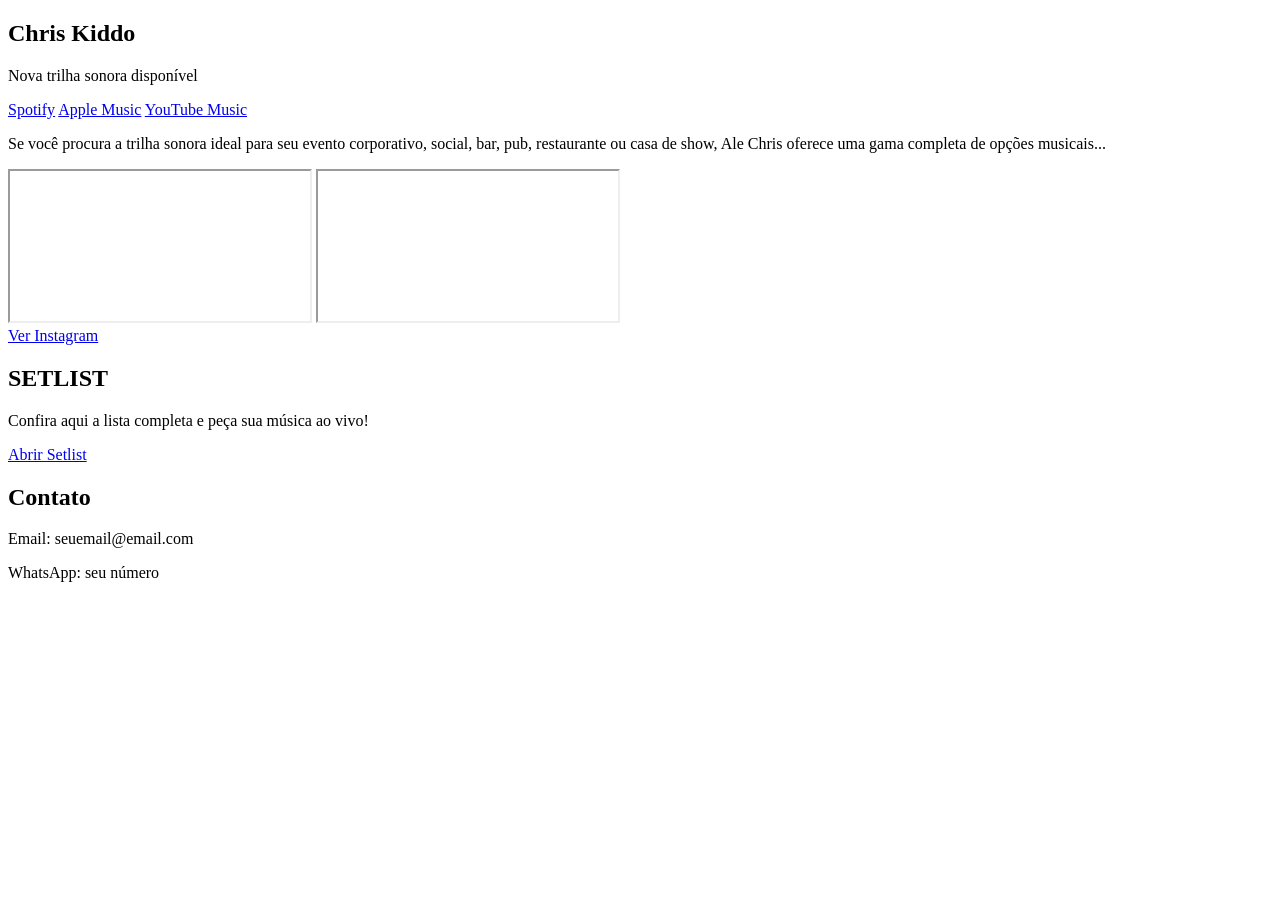
==== setlist.html @ dad3e1d7 "setlist.html" ====
<!DOCTYPE html>
<html lang="pt-BR">
<head>
  <meta charset="UTF-8">
  <title>Chris Kiddo</title>
  <link rel="stylesheet" href="style.css">
</head>

<body>

  <!-- FUNDO -->
  <div class="background"></div>

  <!-- HERO -->
  <section class="hero">
    <h1>Chris Kiddo</h1>
    <p>Nova trilha sonora disponível</p>

    <div class="music-links">
      <a href="#" target="_blank">Spotify</a>
      <a href="#" target="_blank">Apple Music</a>
      <a href="#" target="_blank">YouTube Music</a>
    </div>
  </section>

  <!-- TEXTO -->
  <section class="about">
    <p>
      Se você procura a trilha sonora ideal para seu evento corporativo, social, bar, pub, restaurante ou casa de show, Ale Chris oferece uma gama completa de opções musicais...
    </p>
  </section>

  <!-- VIDEOS -->
  <section class="videos">
    <iframe src="https://www.youtube.com/embed/7M-Xh-UnajE"></iframe>
    <iframe src="https://www.youtube.com/embed/-Kwt4VZC1aE"></iframe>
  </section>

  <!-- INSTAGRAM -->
  <section class="instagram">
    <a href="https://www.instagram.com/chriskiddomusic" target="_blank">
      Ver Instagram
    </a>
  </section>

  <!-- SETLIST -->
  <section class="setlist">
    <h2>SETLIST</h2>
    <p>
      Confira aqui a lista completa e peça sua música ao vivo!
    </p>

    <a href="setlist.html" class="btn">Abrir Setlist</a>
  </section>

  <!-- CONTATO -->
  <section class="contact">
    <h2>Contato</h2>
    <p>Email: seuemail@email.com</p>
    <p>WhatsApp: seu número</p>
  </section>

</body>
</html>
---- style.css ----
const minhasMusicas = [
    "3 Doors Down - Here Without you", "4 Non Blondies - SpaceMan", "4 Non Blondies - What's Up",
    "10.000 Maniacs - Because The Night", "10.000 Maniacs - More Than This",
    "A Day To Remember - If It Means a Lot To You", "A Great Big World - Say Something",
    "A-Ha - Craying In The Rain", "A-Ha - Take On Me", "ABBA - Dancing Queen",
    "AC/DC - Highway To Hell", "Adam Lambert - Ghost Town", "Adele - If It Hadn't Been For Love",
    "Adele - Rolling In The Deep", "Adele - Set Fire To The Rain", "Adele - Someone Like You",
    "Adele - Send My Love", "Aerosmith - Cryin'", "Aerosmith - Full Circle", "Aerosmith - Pink",
    "Al Green - Let's Stay Together", "Alanis Morissette - Crazy", "Alanis Morissette - Everything",
    "Alanis Morissette - Hand In My Pocket", "Alanis Morissette - Hands Clean",
    "Alanis Morissette - Head Over Feet", "Alanis Morissette - Ironic",
    "Alanis Morissette - No Pressure Over Cappuccino", "Alanis Morissette - Thank You",
    "Alanis Morissette - That I Would Be Good", "Alanis Morissette - Through You",
    "Alanis Morissette - Uninvited", "Alanis Morissette - You Learn", "Alanis Morissette - You Oughta Know",
    "Alicia Keys - Fallin", "Alicia Keys - No One", "Alok - Hear Me Now", "Amy MacDonald - This Is The Life",
    "Amy winehouse - Back to black", "Amy Winehouse - Cherry", "Amy Winehouse - Rehab",
    "Amy Winehouse - Valerie", "Amy Winehouse - You Know I'm No Good", 
    "Amy Winehouse - Will You Still Love Me Tomorrow", "Anna Nalick - Breathe (2Am)",
    "Aretha Franklin - Respect!", "Audioslave - Doesn't Remind me", "Audioslave - Like A Stone",
    "Avicii - The Night", "Avril Lavigne - I With You", "Avril Lavigne - My Happy Ending",
    "Avril Lavigne - Nobody's Fool", "Avril Lavigne - Nobody's Home", "Avril Lavigne - Things I'll Never Say",
    "Bangles - Eternal Flame", "Bastille - Pompeii", "Beatles - Help!", "Beatles - All my Loving",
    "Beatles - Eleanor Rigby", "Beatles - Hard Days Night", "Beatles - Hey Jude",
    "Beatles - I’ve Just Seen A Face", "Beatles - In My Life", "Beatles - Let It be",
    "Beatles - Love Me Do", "Beatles - Oh Darling!", "Beatles - Stand By Me",
    "Beatles - Yellow Submarine", "Beatles - You've got to hide your love away",
    "Beatles - Across The Universe", "Beatles - All You Need Is Love", "Beatles - While My Guitar Gently Weeps",
    "Beatles - With A Little Help From My Friends", "Beatles - Yesterday", "Beirut - Scenic World",
    "Beirute - Elephant Gun", "Beyoncé - Halo", "Bill Medley and Jennifer Warnes - The Time Of My Life",
    "Blink 182 - I Miss You", "Blink 182 - All The Small Things", "Blondie - Maria",
    "Blondie - The Tide Is High", "Blondie - One Way Or Another", "Blue Swede - Hooked On A Feeling",
    "Bob Dylan - Knockin' on heavens door", "Bob Dylan - Blowin' in the wind", "Bob Marley - One Love",
    "Bob Marley - Redemption Song", "Bob Marley - Three Little Birds",
    "Bob Sinclair/Ian Van Dahl/Gigi D'Agostino - Love Genaration/Movin'on/I'll Fly with you",
    "Bobby McFerrin - Don't Worry, Be Happy", "Bon Jovi - I'll Be There 4u", "Bon Jovi - It's My Life",
    "Bon Jovi - Janie, Don't You Take Your Love To Town", "Bon Jovi - Misunderstood",
    "Britney Spears - Toxic", "Bruno Mars - Just The Way You Are", "Bruno Mars - Marry You",
    "Bruno Mars - Talking To The Moon", "Bryan Adams - Everything I do",
    "Bryan Adams - I Will Be Right Here Waiting", "Carli Simon - Coming Around Again",
    "Celine Dion - Because You Loved Me", "Cher - Believe", "Christina Aguilera - Beautiful",
    "Cindy Lauper - I Drove All Night", "Cindy Lauper - Time After time", "Cindy Lauper - True Colors",
    "Coldplay - Clocks", "Coldplay - Fix You", "Coldplay - Hardest part", "Coldplay - In my place",
    "Coldplay - Speed of sound", "Coldplay - The Scientist", "Coldplay - Viva La Vida",
    "Coldplay - Yellow", "Coldplay - Magic", "Counting Crows - Accidentally In Love",
    "Creed - Don't Stop Dancing", "Creed - My Sacrifice", "Creed - One Last Breath", "Creed - Higher",
    "Creedence Clearwater Revival - Have You Ever Seen The Rain", "Croncret Blond - Joey",
    "Daft Punk- Get Luck", "David Guetta - Titanium", "Deborah Blando - Innocence",
    "Depeche mode - Enjoy The Silence", "Des' ree - Life", "Des' ree - You Gotta Be",
    "Dido - Here With Me", "Dido - Hunter", "Dido - Life For Rent", "Dido - White Flag", "Dido - Thank You",
    "Divinyls - I Touch Myself", "Dua Lipa - Break My Heart", "Dua Lipa - Levitating", "Dua Lipa - New Rules",
    "Eagle Eyed Cherry - Falling In Love Again", "Eagle eyed cherry - Save Tonight",
    "Eagles - Hotel California", "Ed Sheeran - Sing", "Ed Sheeran - Give Me Love", "Ed Sheeran - Perfect!",
    "Ed Sheeran - Photograph", "Eddie Vedder - Rise", "Eddie Vedder - Society", "Eisley - Telescope Eyes",
    "Elvis Costello - She", "Elvis Presley - Suspicious Minds", "Elvis Presley - Can't Help Falling In Love",
    "Elvis Presley - It's Now Or Never", "Elvis Presley - Love Me Tender", "Erasure - A Little Respect",
    "Erasure - Blue Savannah", "Erasure - Oh Lamour", "Eros & Tina Tuner - Cosa Della Vita",
    "Eurythmics - Miracle of love", "Eurythmics - Sweet Dreams",
    "Eurythmics - There Must Be An Angel Playng With My Heart", "Eurythmics - When Tomorrow Comes",
    "Evanescence - Going Under", "Extreme - More Than Words", "Faith no more - Easy", "Fastball - The Way",
    "Foo Fighters - Times Like These", "Foo Fighters - Learn To Fly", "Foo Fighters - My Hero",
    "Foo Figthers - Best Of You", "Foster the People - Pumped Up Kicks", "Frank Sinatra - Fly Me To The Moon",
    "Franz Ferdinand - Do You Want To", "Franz Ferdinand - Take me out", "Frente - Bizarre Love Triangle",
    "FUN feat Janelle Monáe - We are Young", "Garbage - Only Happy When It Rains", "George Ezra - Budapest",
    "George Michael - Heal The Pain", "Gloria Estefan - Reach", "Gnarls Barkley - Crazy", "Gogo Doolls - Iris",
    "Green Day - When I Come Around", "Green Day - Basket Case", "Guns and Roses - Sweet Child O'mine",
    "Guns and roses - Used To Love Her", "Hanson - Save Me", "Harry Stlyes - Sign Of The Times",
    "Harry Styles - As It Was", "Harry Styles - Watermelon Sugar", "Hilsong United - Oceans",
    "Hoobastank - The Reason", "Hoodo Gurus - Night Must Fall", "Icona Pop - I Love It", "Iggy Pop - Candy",
    "Imagine Dragons - Demons", "Imagine Dragons- Monster", "Imagine Dragons - Radioactive",
    "Imagine Dragons - Thunder", "Imagine Dragons - It's Time", "Incubus - Drive", "Incubus - I Miss You",
    "Incubus - Talk Show On Mute", "Information Society - Repetition",
    "Isreal Kamakawiwoole - Somewhere Over The Rainbow", "James Bay - Hold Back the River",
    "James Blunt - High", "Janis Joplin - Mercedes Benz", "Janis Joplin - Piece Of My Heart",
    "Jason Mraz - 93 Million Miles", "Jeff Buckley- Hallelujah", "Jessie J - Price Tag",
    "Jet - Look What You've Done", "Jet - Are You Gonna Be My Girl", "Jewel - Hands",
    "Jimmy Cliff - I Can See Cleary Now", "Joan Osbourn - One of us", "John Legend - All Of Me",
    "John Lennon - Imagine", "Johnny Cash - You are my Sunshine", "Johnny Cash - Hurt",
    "Johnny Cash - Ring Of fire", "Joseph Vincent - Can't Take My Eyes Of You", "Joss Stone - Right To Be Wrong",
    "Justin Timberlake - Say Something", "Kansas - Dust In The Wind", "Kate Nash - Foundations",
    "Kate Perry - Roar", "Katy Perry - Firework", "Katy Perry - Hot and Cold", "Katy Perry - The One That Got Away",
    "Keane - Somewhere Only We Know", "Keane - Crystal Ball", "Kelly Clarkson - Breakaway",
    "Kings of Leon - Use Somebody", "Kings of Leon - Molly's Chambers", "Kings of Leon - Sex On Fire",
    "Kiss - We Are One", "Kodaline - All I Want", "Kodaline - Latch", "KT Tunstall - Other Side Of The World",
    "Lady Gaga - Alejandro", "Lady Gaga - Bad romance", "Lady gaga - Born this way",
    "Lady Gaga - I‘ll Always Remeber Us This Way", "Lady Gaga - Paparazzi", "Lady Gaga - Your Song (Elton John)",
    "Lady Gaga - Million Reasons", "Lady Gaga/Bradley Cooper - Shallow", "Lana Del Rey - Summertime Sadness",
    "Lana Del Rey - Video Game", "Lauryn Hill - Turn your lights down low", "Led Zeppelin - D'yer Maker",
    "Leona Lewis - Bleeding Love", "Lewis Capaldi - Someone You Loved", "Lily Allen - Smile",
    "Limp Bizkit - Behind Blue Eyes", "Linkin Park - Numb", "Live - Operation Spirit",
    "Live - Pain lies on the riverside", "Live - Selling The Drama", "Live - When dolphins cry",
    "Lord - Royals", "Louis Armstrong -What a Wonderfull World", "Madonna - American Life",
    "Madonna - American pie", "Madonna - Bad Girl", "Madonna - Borderline", "Madonna - Cherish",
    "Madonna - Crazy For you", "Madonna - Dress you Up", "Madonna - Express Yourself", "Madonna - Frozen",
    "Madonna - Ghosttown", "Madonna - Gone", "Madonna - Holiday", "Madonna - Hung Up", "Madonna - Into The Groove",
    "Madonna - Joan Of Arc", "Madonna - La Isla Bonita", "Madonna - Like A Prayer", "Madonna - Live To Tell",
    "Madonna - Love Profusion", "Madonna - Lucky Star", "Madonna - Masterpiece", "Madonna - Material Girl",
    "Madonna - Miles Away", "Madonna - Nothing Fails", "Madonna - Oh Father!", "Madonna - Open Your Heart",
    "Madonna - Papa Don't Preach", "Madonna - Rain", "Madonna – Ray Of light", "Madonna - Secret",
    "Madonna - Sorry", "Madonna - The power Of Good-Bye", "Madonna - True Blue", "Madonna - Vogue",
    "Madonna - Who's that girl", "Madonna - You'll See", "Madonna/Michael Jackson - Like a Virgin/Billie Jean",
    "Magic - Rude", "Maná - Vivir Sin Aire", "Mapei - Don't Wait", "Maroon 5 - Daylight", "Maroon 5 - Memories",
    "Maroon 5 - She Will be loved", "Maroon 5 - Sugar", "Maroon 5 - Moves like Jagger", "Matchbox 20 - Unwell",
    "Matt Simons - Catch And Release", "Men at work - Overkill", "Meredith Brooks - Bitch",
    "Metalica - Whiskey In The Jar", "Metallica - Nothing Else Matters", "Michael Jackson - Heal The World",
    "Michael Jackson - Black Or White", "Midnight Oil - Whoah", "Mika - Relax, Take It Easy",
    "Mike and the Mechanics - Over My Shoulder", "Miley Cyrus - Flowers", "Miley Cyrus - We Can Stop",
    "Miley Cyrus - Jolene (Dolly Parton)", "Miley Cyrus - Nothing Breaks Like a Heart", "Moby - The Perfect Life",
    "Moby - Why Does My Heart Feel So Bad", "Morcheeba - Rome Wasn't Built In A Day", "Mumford Sons - Little Lion Man",
    "Muse - Starlight", "Muse - Time Is Running Out", "Muse - Uprising", "Natalie Imbruglia - Torn",
    "Natalie Imbruglia - Wishing I Was there", "Neil Young - Rockin in the free word", "Nelly Furtado - I'm Like a Bird",
    "New Order - Regret", "Nickelback - Far Away", "Nickelback - Lullaby", "Nickelback - Never Gonna Be Alone",
    "Oasis - All Around The World", "Oasis - Don't Go Away", "Oasis - Don't Look Back In Anger",
    "Oasis - Go Let It Out", "Oasis - Stand By Me", "Oasis - Stop Crying Your Heart Out", "Oasis - Sunday Morning Call",
    "Oasis - Wonderwall", "Oasis - Champagne Supernova", "Oasis - SongBird", "One Republic - Apologize",
    "One Republic - Counting Stars", "Paramore - The Only Exception", "Passenger - Let Her Go",
    "Pear Jam - Yellow Ledbetter", "Pearl Jam - Black", "Pearl Jam - Last Kiss", "Pearl Jam - Soldier Of Love",
    "Phill Collins - You'll Be In My Heart", "Phoebe Buffey - Smelly Cat", "Pink - Don't Let Me Get Me",
    "Pink - Fuckin' Perfect", "Pink - Glitter In The Air", "Pink - Try", "Pink - What About Us",
    "Pink - Whataya Want From Me(Adam Lambert)", "Pink - Who Knew", "Pink Floyd - Wish You Were Here",
    "Placebo - Every Me And Every You", "Queen - Crazy Little Thing Called Love", "Queen - Don't Stop Me Now",
    "Queen - I Want It All", "Queen - I Want To Break Free", "Queen - Kind of Magic", "Queen - Love of my life",
    "Queen - The Show Must Go On", "R.E.M - Everybody Hurts", "R.E.M - Losing My Religion",
    "R.E.M - Man on the Moon", "R.E.M - The One I Love", "Radiohead - Creep", "Radiohead - Fake Plastics Trees",
    "Radiohead - High And Dry", "Radiohead - There There", "Red Hot Chilli Peppers - Otherside",
    "Red Hot Chilli Peppers - The Zephyr Song", "Red Hot Chilli Peppers - Under The Bridge",
    "Regina Spektor - Fidelity", "Regina Spektor - You've got time", "Rick Astley - Hold Me In Your Arms",
    "Rihanna - Diamonds", "Rihanna - Love on the Brain", "Rihanna - Love The Way you lie (Part 2)",
    "Rihanna - Stay", "Rihanna - Umbrella", "Rihanna - We Found Love", "Rihanna - Where Have You Been",
    "Robbie Williams - Angels", "Robbie Williams - Sexed Up", "Rolling Stones - Sympathy For The Devil",
    "Rolling Stones - I'm Free", "Rolling Stones - You Can't Always Get What You Want",
    "Roxette - Crash! Boom! Bang!", "Roxette - Fading like a Flower", "Roxette - How Do You Do",
    "Roxette - Listen To Your Heart", "Roxette - Spending My Time", "Roxette - The Look", "Roy Orbison - You Got it",
    "Rush - Tom Sawyer", "Santa Esmeralda - Don't Let Me Be Misunderstood", "Savage Garden - Trully Madly Deeply",
    "Semisonic - Closing Time", "Semisonic - Secret Smile", "Shakira - Antologia", "Shakira - Ciega SordoMuda",
    "Shakira - Estoy Aqui", "Shakira - Waka Waka", "Shakira - Pies Descalzos Sueos Blancos",
    "Shakira - Underneath Your Clothes", "Shania Twain - You're Still The One", "Sheryl Crow - If It Makes You Happy",
    "Sia - Unstoppable", "Sia - Bird Set Free", "Sia - Chandelier", "Sia - Elastic Heart", "Sia - ThunderClouds",
    "Silverchair - Ana's Song", "Silverchair - Miss You Love", "Simple Minds - Don't You (Forget About Me)",
    "Simple Plan - Welcome To My Life", "Sinead O'Connor - Nothing Compares", "Sixpence None The Richer - Don't Dream It's Over",
    "Sixpence None The Richer - Kiss Me", "Smashing Pumpkins - Disarm", "Snow Patrol - Chasing Cars",
    "Snow Patrol - Open your eyes", "Sonique - Sky", "Spice Girls - Mama", "Spice Girls - Say You'll Be There",
    "Spice Girls - Viva Forever", "Spy vs Spy - Clarity Of Mind", "Steppenwolf - Born To Be Wild",
    "Stereophonics - Maybe Tomorrow", "Stone Sour - Through Glass", "Stone Temple Pilots - Plush",
    "Sublime - Santeria", "Survivor - Eye of the tiger", "Suzanne Vega - Luka", "System Of A Down - Lonely Day",
    "System Of A Down - Toxicity", "Take That - Back For Good", "Talking Heads - Psycho Killer",
    "Tangerine Kitty - Dumb Ways To Die", "Tears For Fears - Women in Chains", "The Calling - Wherever you will go",
    "The Cardigans - Lovefool", "The Cardigans - My Favourite Game", "The Cinematic Orchestra - To Built A Home",
    "The Corrs - Breathless", "The Corrs - Dreams", "The Corrs - Only when I sleep", "The Cranberries - Analyse",
    "The Cranberries - Animal Instinct", "The Cranberries - Dreaming my dreams", "The Cranberries - Dreams",
    "The Cranberries - Empty", "The Cranberries - Free to decide", "The Cranberries - Just my imagination",
    "The Cranberries - Linger", "The Cranberries - Ode to my family", "The Cranberries - Stars",
    "The Cranberries - Twenty One", "The Cranberries - Zombie", "The Cure - Friday im in love",
    "The Doors - Roadhouse blues", "The Fugees - Killing me softly", "The Killers - All These Things That I've Done",
    "The Killers - Human", "The killers - Mr Brightside", "The Killers - Somebody Told Me", "The Kooks - Young Folks",
    "The Luminners - Ho Hey", "The Moldy Peaches - Anyone Else But You", "The National - I Need My Girl",
    "The Pretenders - Back On The Chain Gang", "The Pretenders - Don't Get Me Wrong", "The Pretenders - I'll Stand by you",
    "The Strokes - Last Night", "The Strokes - You Only Live Once", "The Verve - Lucky Man", "The Wanted - Glad you Came",
    "Tina Tuner - Proud Mary", "Tom Petty - Free Falling", "Tori Amos - Crucify", "Tove Lo - Habits",
    "Tracy Chapman - Baby Can I Hold You", "U2 - All I Want Is You", "U2 - Angel Of Harlem",
    "U2 - Electrical Storm", "U2 - Everlasting Love", "U2 - One", "U2 - Sometimes You Can't Make It On Your Own",
    "U2 - Stay", "U2 - The Hands That Built America", "U2 - Where The Streets Have No Name",
    "U2 - With Or Without You", "Vance Joy - Missing Piece", "Velvet Revolver - Fall To Pieces",
    "William Fitzsimmons - Beautiful Girl", "Zaz - Je Veux"
];

function carregarSetlist(listaFiltrada) {
    const listaElemento = document.getElementById('music-list');
    listaElemento.innerHTML = ""; // Limpa a lista
    
    const listaParaExibir = listaFiltrada || minhasMusicas;

    listaParaExibir.forEach(musica => {
        const li = document.createElement('li');
        li.textContent = musica;
        li.onclick = () => pedirMusica(musica);
        listaElemento.appendChild(li);
    });
}

function filtrarMusicas() {
    const termoBusca = document.getElementById('busca').value.toLowerCase();
    const filtradas = minhasMusicas.filter(musica => 
        musica.toLowerCase().includes(termoBusca)
    );
    carregarSetlist(filtradas);
}

function pedirMusica(nomeMusica) {
    const seuTelefone = "5511987779277"; 
    const mensagem = encodeURIComponent(`Oi! Estou no seu show e gostaria de pedir: ${nomeMusica}`);
    window.open(`https://wa.me/${seuTelefone}?text=${mensagem}`, '_blank');
}

carregarSetlist();
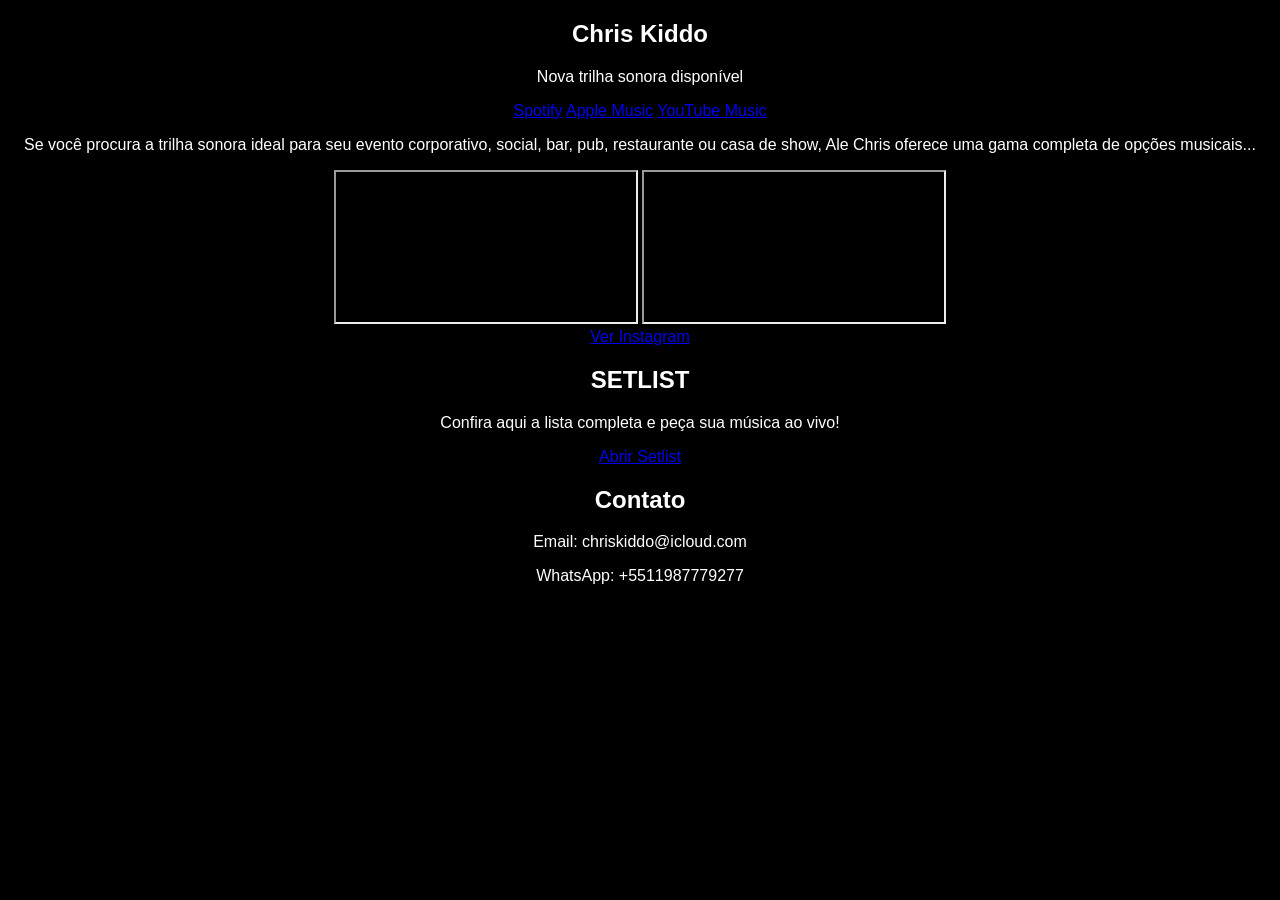
==== commit 1077251a: "setlist.html" ====
--- a/setlist.html
+++ b/setlist.html
@@ -56,8 +56,8 @@
   <!-- CONTATO -->
   <section class="contact">
     <h2>Contato</h2>
-    <p>Email: seuemail@email.com</p>
-    <p>WhatsApp: seu número</p>
+    <p>Email: chriskiddo@icloud.com</p>
+    <p>WhatsApp: +5511987779277</p>
   </section>
 
 </body>
--- a/style.css
+++ b/style.css
@@ -1,194 +1,99 @@
-const minhasMusicas = [
-    "3 Doors Down - Here Without you", "4 Non Blondies - SpaceMan", "4 Non Blondies - What's Up",
-    "10.000 Maniacs - Because The Night", "10.000 Maniacs - More Than This",
-    "A Day To Remember - If It Means a Lot To You", "A Great Big World - Say Something",
-    "A-Ha - Craying In The Rain", "A-Ha - Take On Me", "ABBA - Dancing Queen",
-    "AC/DC - Highway To Hell", "Adam Lambert - Ghost Town", "Adele - If It Hadn't Been For Love",
-    "Adele - Rolling In The Deep", "Adele - Set Fire To The Rain", "Adele - Someone Like You",
-    "Adele - Send My Love", "Aerosmith - Cryin'", "Aerosmith - Full Circle", "Aerosmith - Pink",
-    "Al Green - Let's Stay Together", "Alanis Morissette - Crazy", "Alanis Morissette - Everything",
-    "Alanis Morissette - Hand In My Pocket", "Alanis Morissette - Hands Clean",
-    "Alanis Morissette - Head Over Feet", "Alanis Morissette - Ironic",
-    "Alanis Morissette - No Pressure Over Cappuccino", "Alanis Morissette - Thank You",
-    "Alanis Morissette - That I Would Be Good", "Alanis Morissette - Through You",
-    "Alanis Morissette - Uninvited", "Alanis Morissette - You Learn", "Alanis Morissette - You Oughta Know",
-    "Alicia Keys - Fallin", "Alicia Keys - No One", "Alok - Hear Me Now", "Amy MacDonald - This Is The Life",
-    "Amy winehouse - Back to black", "Amy Winehouse - Cherry", "Amy Winehouse - Rehab",
-    "Amy Winehouse - Valerie", "Amy Winehouse - You Know I'm No Good", 
-    "Amy Winehouse - Will You Still Love Me Tomorrow", "Anna Nalick - Breathe (2Am)",
-    "Aretha Franklin - Respect!", "Audioslave - Doesn't Remind me", "Audioslave - Like A Stone",
-    "Avicii - The Night", "Avril Lavigne - I With You", "Avril Lavigne - My Happy Ending",
-    "Avril Lavigne - Nobody's Fool", "Avril Lavigne - Nobody's Home", "Avril Lavigne - Things I'll Never Say",
-    "Bangles - Eternal Flame", "Bastille - Pompeii", "Beatles - Help!", "Beatles - All my Loving",
-    "Beatles - Eleanor Rigby", "Beatles - Hard Days Night", "Beatles - Hey Jude",
-    "Beatles - I’ve Just Seen A Face", "Beatles - In My Life", "Beatles - Let It be",
-    "Beatles - Love Me Do", "Beatles - Oh Darling!", "Beatles - Stand By Me",
-    "Beatles - Yellow Submarine", "Beatles - You've got to hide your love away",
-    "Beatles - Across The Universe", "Beatles - All You Need Is Love", "Beatles - While My Guitar Gently Weeps",
-    "Beatles - With A Little Help From My Friends", "Beatles - Yesterday", "Beirut - Scenic World",
-    "Beirute - Elephant Gun", "Beyoncé - Halo", "Bill Medley and Jennifer Warnes - The Time Of My Life",
-    "Blink 182 - I Miss You", "Blink 182 - All The Small Things", "Blondie - Maria",
-    "Blondie - The Tide Is High", "Blondie - One Way Or Another", "Blue Swede - Hooked On A Feeling",
-    "Bob Dylan - Knockin' on heavens door", "Bob Dylan - Blowin' in the wind", "Bob Marley - One Love",
-    "Bob Marley - Redemption Song", "Bob Marley - Three Little Birds",
-    "Bob Sinclair/Ian Van Dahl/Gigi D'Agostino - Love Genaration/Movin'on/I'll Fly with you",
-    "Bobby McFerrin - Don't Worry, Be Happy", "Bon Jovi - I'll Be There 4u", "Bon Jovi - It's My Life",
-    "Bon Jovi - Janie, Don't You Take Your Love To Town", "Bon Jovi - Misunderstood",
-    "Britney Spears - Toxic", "Bruno Mars - Just The Way You Are", "Bruno Mars - Marry You",
-    "Bruno Mars - Talking To The Moon", "Bryan Adams - Everything I do",
-    "Bryan Adams - I Will Be Right Here Waiting", "Carli Simon - Coming Around Again",
-    "Celine Dion - Because You Loved Me", "Cher - Believe", "Christina Aguilera - Beautiful",
-    "Cindy Lauper - I Drove All Night", "Cindy Lauper - Time After time", "Cindy Lauper - True Colors",
-    "Coldplay - Clocks", "Coldplay - Fix You", "Coldplay - Hardest part", "Coldplay - In my place",
-    "Coldplay - Speed of sound", "Coldplay - The Scientist", "Coldplay - Viva La Vida",
-    "Coldplay - Yellow", "Coldplay - Magic", "Counting Crows - Accidentally In Love",
-    "Creed - Don't Stop Dancing", "Creed - My Sacrifice", "Creed - One Last Breath", "Creed - Higher",
-    "Creedence Clearwater Revival - Have You Ever Seen The Rain", "Croncret Blond - Joey",
-    "Daft Punk- Get Luck", "David Guetta - Titanium", "Deborah Blando - Innocence",
-    "Depeche mode - Enjoy The Silence", "Des' ree - Life", "Des' ree - You Gotta Be",
-    "Dido - Here With Me", "Dido - Hunter", "Dido - Life For Rent", "Dido - White Flag", "Dido - Thank You",
-    "Divinyls - I Touch Myself", "Dua Lipa - Break My Heart", "Dua Lipa - Levitating", "Dua Lipa - New Rules",
-    "Eagle Eyed Cherry - Falling In Love Again", "Eagle eyed cherry - Save Tonight",
-    "Eagles - Hotel California", "Ed Sheeran - Sing", "Ed Sheeran - Give Me Love", "Ed Sheeran - Perfect!",
-    "Ed Sheeran - Photograph", "Eddie Vedder - Rise", "Eddie Vedder - Society", "Eisley - Telescope Eyes",
-    "Elvis Costello - She", "Elvis Presley - Suspicious Minds", "Elvis Presley - Can't Help Falling In Love",
-    "Elvis Presley - It's Now Or Never", "Elvis Presley - Love Me Tender", "Erasure - A Little Respect",
-    "Erasure - Blue Savannah", "Erasure - Oh Lamour", "Eros & Tina Tuner - Cosa Della Vita",
-    "Eurythmics - Miracle of love", "Eurythmics - Sweet Dreams",
-    "Eurythmics - There Must Be An Angel Playng With My Heart", "Eurythmics - When Tomorrow Comes",
-    "Evanescence - Going Under", "Extreme - More Than Words", "Faith no more - Easy", "Fastball - The Way",
-    "Foo Fighters - Times Like These", "Foo Fighters - Learn To Fly", "Foo Fighters - My Hero",
-    "Foo Figthers - Best Of You", "Foster the People - Pumped Up Kicks", "Frank Sinatra - Fly Me To The Moon",
-    "Franz Ferdinand - Do You Want To", "Franz Ferdinand - Take me out", "Frente - Bizarre Love Triangle",
-    "FUN feat Janelle Monáe - We are Young", "Garbage - Only Happy When It Rains", "George Ezra - Budapest",
-    "George Michael - Heal The Pain", "Gloria Estefan - Reach", "Gnarls Barkley - Crazy", "Gogo Doolls - Iris",
-    "Green Day - When I Come Around", "Green Day - Basket Case", "Guns and Roses - Sweet Child O'mine",
-    "Guns and roses - Used To Love Her", "Hanson - Save Me", "Harry Stlyes - Sign Of The Times",
-    "Harry Styles - As It Was", "Harry Styles - Watermelon Sugar", "Hilsong United - Oceans",
-    "Hoobastank - The Reason", "Hoodo Gurus - Night Must Fall", "Icona Pop - I Love It", "Iggy Pop - Candy",
-    "Imagine Dragons - Demons", "Imagine Dragons- Monster", "Imagine Dragons - Radioactive",
-    "Imagine Dragons - Thunder", "Imagine Dragons - It's Time", "Incubus - Drive", "Incubus - I Miss You",
-    "Incubus - Talk Show On Mute", "Information Society - Repetition",
-    "Isreal Kamakawiwoole - Somewhere Over The Rainbow", "James Bay - Hold Back the River",
-    "James Blunt - High", "Janis Joplin - Mercedes Benz", "Janis Joplin - Piece Of My Heart",
-    "Jason Mraz - 93 Million Miles", "Jeff Buckley- Hallelujah", "Jessie J - Price Tag",
-    "Jet - Look What You've Done", "Jet - Are You Gonna Be My Girl", "Jewel - Hands",
-    "Jimmy Cliff - I Can See Cleary Now", "Joan Osbourn - One of us", "John Legend - All Of Me",
-    "John Lennon - Imagine", "Johnny Cash - You are my Sunshine", "Johnny Cash - Hurt",
-    "Johnny Cash - Ring Of fire", "Joseph Vincent - Can't Take My Eyes Of You", "Joss Stone - Right To Be Wrong",
-    "Justin Timberlake - Say Something", "Kansas - Dust In The Wind", "Kate Nash - Foundations",
-    "Kate Perry - Roar", "Katy Perry - Firework", "Katy Perry - Hot and Cold", "Katy Perry - The One That Got Away",
-    "Keane - Somewhere Only We Know", "Keane - Crystal Ball", "Kelly Clarkson - Breakaway",
-    "Kings of Leon - Use Somebody", "Kings of Leon - Molly's Chambers", "Kings of Leon - Sex On Fire",
-    "Kiss - We Are One", "Kodaline - All I Want", "Kodaline - Latch", "KT Tunstall - Other Side Of The World",
-    "Lady Gaga - Alejandro", "Lady Gaga - Bad romance", "Lady gaga - Born this way",
-    "Lady Gaga - I‘ll Always Remeber Us This Way", "Lady Gaga - Paparazzi", "Lady Gaga - Your Song (Elton John)",
-    "Lady Gaga - Million Reasons", "Lady Gaga/Bradley Cooper - Shallow", "Lana Del Rey - Summertime Sadness",
-    "Lana Del Rey - Video Game", "Lauryn Hill - Turn your lights down low", "Led Zeppelin - D'yer Maker",
-    "Leona Lewis - Bleeding Love", "Lewis Capaldi - Someone You Loved", "Lily Allen - Smile",
-    "Limp Bizkit - Behind Blue Eyes", "Linkin Park - Numb", "Live - Operation Spirit",
-    "Live - Pain lies on the riverside", "Live - Selling The Drama", "Live - When dolphins cry",
-    "Lord - Royals", "Louis Armstrong -What a Wonderfull World", "Madonna - American Life",
-    "Madonna - American pie", "Madonna - Bad Girl", "Madonna - Borderline", "Madonna - Cherish",
-    "Madonna - Crazy For you", "Madonna - Dress you Up", "Madonna - Express Yourself", "Madonna - Frozen",
-    "Madonna - Ghosttown", "Madonna - Gone", "Madonna - Holiday", "Madonna - Hung Up", "Madonna - Into The Groove",
-    "Madonna - Joan Of Arc", "Madonna - La Isla Bonita", "Madonna - Like A Prayer", "Madonna - Live To Tell",
-    "Madonna - Love Profusion", "Madonna - Lucky Star", "Madonna - Masterpiece", "Madonna - Material Girl",
-    "Madonna - Miles Away", "Madonna - Nothing Fails", "Madonna - Oh Father!", "Madonna - Open Your Heart",
-    "Madonna - Papa Don't Preach", "Madonna - Rain", "Madonna – Ray Of light", "Madonna - Secret",
-    "Madonna - Sorry", "Madonna - The power Of Good-Bye", "Madonna - True Blue", "Madonna - Vogue",
-    "Madonna - Who's that girl", "Madonna - You'll See", "Madonna/Michael Jackson - Like a Virgin/Billie Jean",
-    "Magic - Rude", "Maná - Vivir Sin Aire", "Mapei - Don't Wait", "Maroon 5 - Daylight", "Maroon 5 - Memories",
-    "Maroon 5 - She Will be loved", "Maroon 5 - Sugar", "Maroon 5 - Moves like Jagger", "Matchbox 20 - Unwell",
-    "Matt Simons - Catch And Release", "Men at work - Overkill", "Meredith Brooks - Bitch",
-    "Metalica - Whiskey In The Jar", "Metallica - Nothing Else Matters", "Michael Jackson - Heal The World",
-    "Michael Jackson - Black Or White", "Midnight Oil - Whoah", "Mika - Relax, Take It Easy",
-    "Mike and the Mechanics - Over My Shoulder", "Miley Cyrus - Flowers", "Miley Cyrus - We Can Stop",
-    "Miley Cyrus - Jolene (Dolly Parton)", "Miley Cyrus - Nothing Breaks Like a Heart", "Moby - The Perfect Life",
-    "Moby - Why Does My Heart Feel So Bad", "Morcheeba - Rome Wasn't Built In A Day", "Mumford Sons - Little Lion Man",
-    "Muse - Starlight", "Muse - Time Is Running Out", "Muse - Uprising", "Natalie Imbruglia - Torn",
-    "Natalie Imbruglia - Wishing I Was there", "Neil Young - Rockin in the free word", "Nelly Furtado - I'm Like a Bird",
-    "New Order - Regret", "Nickelback - Far Away", "Nickelback - Lullaby", "Nickelback - Never Gonna Be Alone",
-    "Oasis - All Around The World", "Oasis - Don't Go Away", "Oasis - Don't Look Back In Anger",
-    "Oasis - Go Let It Out", "Oasis - Stand By Me", "Oasis - Stop Crying Your Heart Out", "Oasis - Sunday Morning Call",
-    "Oasis - Wonderwall", "Oasis - Champagne Supernova", "Oasis - SongBird", "One Republic - Apologize",
-    "One Republic - Counting Stars", "Paramore - The Only Exception", "Passenger - Let Her Go",
-    "Pear Jam - Yellow Ledbetter", "Pearl Jam - Black", "Pearl Jam - Last Kiss", "Pearl Jam - Soldier Of Love",
-    "Phill Collins - You'll Be In My Heart", "Phoebe Buffey - Smelly Cat", "Pink - Don't Let Me Get Me",
-    "Pink - Fuckin' Perfect", "Pink - Glitter In The Air", "Pink - Try", "Pink - What About Us",
-    "Pink - Whataya Want From Me(Adam Lambert)", "Pink - Who Knew", "Pink Floyd - Wish You Were Here",
-    "Placebo - Every Me And Every You", "Queen - Crazy Little Thing Called Love", "Queen - Don't Stop Me Now",
-    "Queen - I Want It All", "Queen - I Want To Break Free", "Queen - Kind of Magic", "Queen - Love of my life",
-    "Queen - The Show Must Go On", "R.E.M - Everybody Hurts", "R.E.M - Losing My Religion",
-    "R.E.M - Man on the Moon", "R.E.M - The One I Love", "Radiohead - Creep", "Radiohead - Fake Plastics Trees",
-    "Radiohead - High And Dry", "Radiohead - There There", "Red Hot Chilli Peppers - Otherside",
-    "Red Hot Chilli Peppers - The Zephyr Song", "Red Hot Chilli Peppers - Under The Bridge",
-    "Regina Spektor - Fidelity", "Regina Spektor - You've got time", "Rick Astley - Hold Me In Your Arms",
-    "Rihanna - Diamonds", "Rihanna - Love on the Brain", "Rihanna - Love The Way you lie (Part 2)",
-    "Rihanna - Stay", "Rihanna - Umbrella", "Rihanna - We Found Love", "Rihanna - Where Have You Been",
-    "Robbie Williams - Angels", "Robbie Williams - Sexed Up", "Rolling Stones - Sympathy For The Devil",
-    "Rolling Stones - I'm Free", "Rolling Stones - You Can't Always Get What You Want",
-    "Roxette - Crash! Boom! Bang!", "Roxette - Fading like a Flower", "Roxette - How Do You Do",
-    "Roxette - Listen To Your Heart", "Roxette - Spending My Time", "Roxette - The Look", "Roy Orbison - You Got it",
-    "Rush - Tom Sawyer", "Santa Esmeralda - Don't Let Me Be Misunderstood", "Savage Garden - Trully Madly Deeply",
-    "Semisonic - Closing Time", "Semisonic - Secret Smile", "Shakira - Antologia", "Shakira - Ciega SordoMuda",
-    "Shakira - Estoy Aqui", "Shakira - Waka Waka", "Shakira - Pies Descalzos Sueos Blancos",
-    "Shakira - Underneath Your Clothes", "Shania Twain - You're Still The One", "Sheryl Crow - If It Makes You Happy",
-    "Sia - Unstoppable", "Sia - Bird Set Free", "Sia - Chandelier", "Sia - Elastic Heart", "Sia - ThunderClouds",
-    "Silverchair - Ana's Song", "Silverchair - Miss You Love", "Simple Minds - Don't You (Forget About Me)",
-    "Simple Plan - Welcome To My Life", "Sinead O'Connor - Nothing Compares", "Sixpence None The Richer - Don't Dream It's Over",
-    "Sixpence None The Richer - Kiss Me", "Smashing Pumpkins - Disarm", "Snow Patrol - Chasing Cars",
-    "Snow Patrol - Open your eyes", "Sonique - Sky", "Spice Girls - Mama", "Spice Girls - Say You'll Be There",
-    "Spice Girls - Viva Forever", "Spy vs Spy - Clarity Of Mind", "Steppenwolf - Born To Be Wild",
-    "Stereophonics - Maybe Tomorrow", "Stone Sour - Through Glass", "Stone Temple Pilots - Plush",
-    "Sublime - Santeria", "Survivor - Eye of the tiger", "Suzanne Vega - Luka", "System Of A Down - Lonely Day",
-    "System Of A Down - Toxicity", "Take That - Back For Good", "Talking Heads - Psycho Killer",
-    "Tangerine Kitty - Dumb Ways To Die", "Tears For Fears - Women in Chains", "The Calling - Wherever you will go",
-    "The Cardigans - Lovefool", "The Cardigans - My Favourite Game", "The Cinematic Orchestra - To Built A Home",
-    "The Corrs - Breathless", "The Corrs - Dreams", "The Corrs - Only when I sleep", "The Cranberries - Analyse",
-    "The Cranberries - Animal Instinct", "The Cranberries - Dreaming my dreams", "The Cranberries - Dreams",
-    "The Cranberries - Empty", "The Cranberries - Free to decide", "The Cranberries - Just my imagination",
-    "The Cranberries - Linger", "The Cranberries - Ode to my family", "The Cranberries - Stars",
-    "The Cranberries - Twenty One", "The Cranberries - Zombie", "The Cure - Friday im in love",
-    "The Doors - Roadhouse blues", "The Fugees - Killing me softly", "The Killers - All These Things That I've Done",
-    "The Killers - Human", "The killers - Mr Brightside", "The Killers - Somebody Told Me", "The Kooks - Young Folks",
-    "The Luminners - Ho Hey", "The Moldy Peaches - Anyone Else But You", "The National - I Need My Girl",
-    "The Pretenders - Back On The Chain Gang", "The Pretenders - Don't Get Me Wrong", "The Pretenders - I'll Stand by you",
-    "The Strokes - Last Night", "The Strokes - You Only Live Once", "The Verve - Lucky Man", "The Wanted - Glad you Came",
-    "Tina Tuner - Proud Mary", "Tom Petty - Free Falling", "Tori Amos - Crucify", "Tove Lo - Habits",
-    "Tracy Chapman - Baby Can I Hold You", "U2 - All I Want Is You", "U2 - Angel Of Harlem",
-    "U2 - Electrical Storm", "U2 - Everlasting Love", "U2 - One", "U2 - Sometimes You Can't Make It On Your Own",
-    "U2 - Stay", "U2 - The Hands That Built America", "U2 - Where The Streets Have No Name",
-    "U2 - With Or Without You", "Vance Joy - Missing Piece", "Velvet Revolver - Fall To Pieces",
-    "William Fitzsimmons - Beautiful Girl", "Zaz - Je Veux"
-];
-
-function carregarSetlist(listaFiltrada) {
-    const listaElemento = document.getElementById('music-list');
-    listaElemento.innerHTML = ""; // Limpa a lista
-    
-    const listaParaExibir = listaFiltrada || minhasMusicas;
-
-    listaParaExibir.forEach(musica => {
-        const li = document.createElement('li');
-        li.textContent = musica;
-        li.onclick = () => pedirMusica(musica);
-        listaElemento.appendChild(li);
-    });
+/* Configurações Gerais */
+* {
+    box-sizing: border-box;
 }
 
-function filtrarMusicas() {
-    const termoBusca = document.getElementById('busca').value.toLowerCase();
-    const filtradas = minhasMusicas.filter(musica => 
-        musica.toLowerCase().includes(termoBusca)
-    );
-    carregarSetlist(filtradas);
+body {
+    background-color: #000000;
+    color: #ffffff;
+    font-family: 'Helvetica Neue', Arial, sans-serif;
+    margin: 0;
+    padding: 0;
+    overflow-x: hidden;
+    text-align: center; /* Centraliza textos por padrão */
 }
 
-function pedirMusica(nomeMusica) {
-    const seuTelefone = "5511987779277"; 
-    const mensagem = encodeURIComponent(`Oi! Estou no seu show e gostaria de pedir: ${nomeMusica}`);
-    window.open(`https://wa.me/${seuTelefone}?text=${mensagem}`, '_blank');
+/* Seção do Banner */
+.banner {
+    width: 100%;
+    height: 100vh;
+    background-color: #000000;
+    background-image: url('alignment-capa.jpg'); 
+    background-repeat: no-repeat;
+    background-position: center top; 
+    background-size: contain;
+    
+    display: flex;
+    flex-direction: column;
+    align-items: center;
+    justify-content: flex-end; /* Texto fica na base da foto */
+    position: relative;
 }
 
-carregarSetlist();
+.banner::after {
+    content: '';
+    position: absolute;
+    bottom: 0;
+    left: 0;
+    width: 100%;
+    height: 30%;
+    background: linear-gradient(to bottom, transparent, #000000);
+    pointer-events: none;
+}
+
+.banner-content {
+    z-index: 2;
+    padding-bottom: 60px;
+    text-transform: uppercase;
+    letter-spacing: 5px;
+}
+
+/* Container do Setlist Centralizado */
+.setlist-container {
+    padding: 40px 20px;
+    max-width: 800px;
+    margin: 0 auto; /* O segredo da centralização horizontal */
+    background-color: #000000;
+}
+
+#busca {
+    width: 100%;
+    max-width: 500px;
+    padding: 15px 25px;
+    margin: 0 auto 40px auto; /* Centraliza a barra de busca */
+    display: block;
+    background: #111;
+    border: 1px solid #333;
+    color: #fff;
+    border-radius: 50px;
+    font-size: 1rem;
+    outline: none;
+    transition: 0.3s;
+    text-align: center;
+}
+
+/* Lista de Músicas */
+#music-list {
+    list-style: none;
+    padding: 0;
+    margin: 0 auto;
+    width: 100%;
+}
+
+#music-list li {
+    padding: 20px;
+    border-bottom: 1px solid #1a1a1a;
+    cursor: pointer;
+    transition: 0.3s ease;
+    text-align: center; /* Centraliza o nome da música na linha */
+}
+
+#music-list li:hover {
+    background: #ffffff;
+    color: #000000;
+    font-weight: bold;
+}
+
+@media (max-width: 600px) {
+    .banner { height: 70vh; }
+}
